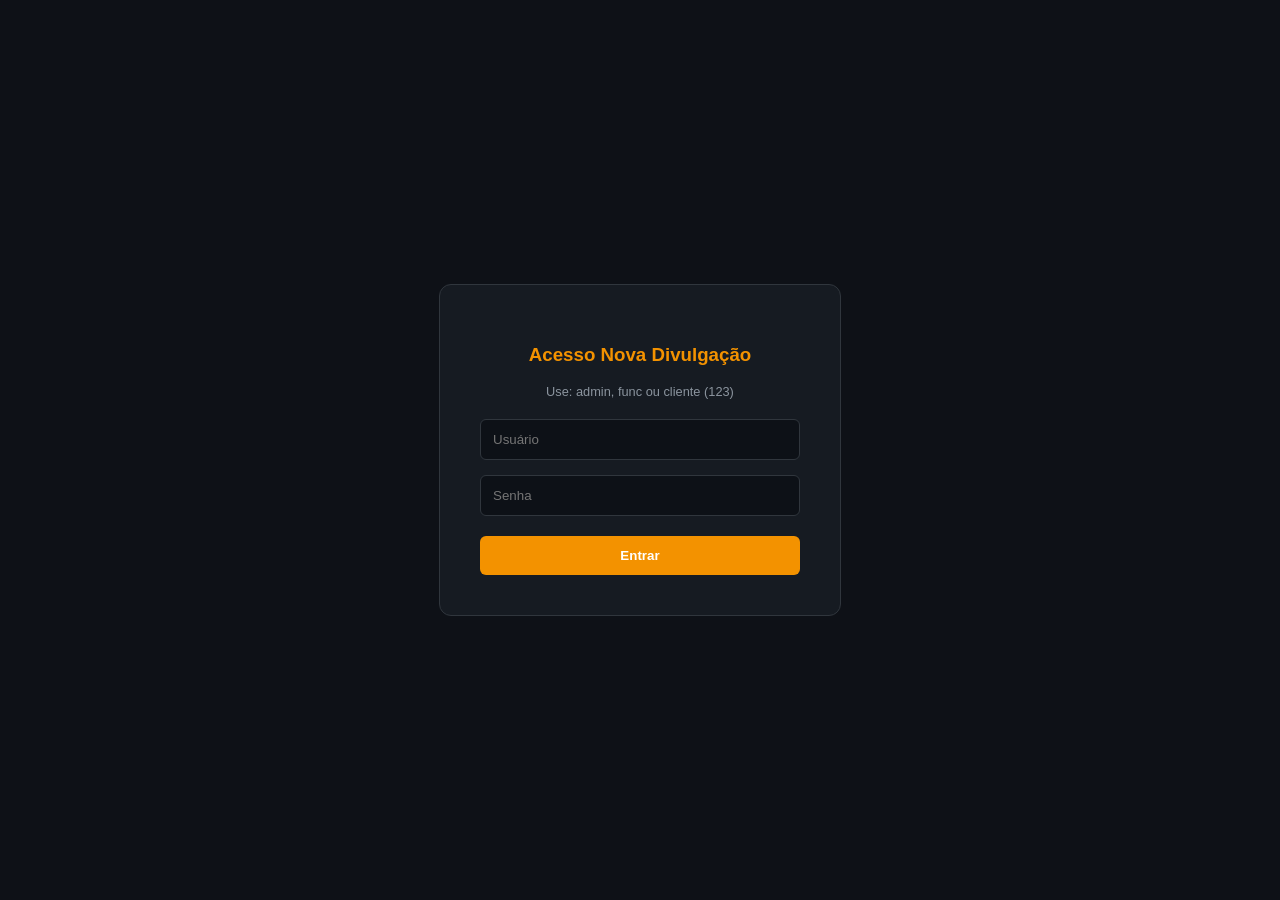
==== index.html @ 2655c446 "Update index.html for stabilization and improvements" ====
<!DOCTYPE html>
<html lang="pt-br">
<head>
    <meta charset="UTF-8">
    <meta name="viewport" content="width=device-width, initial-scale=1.0">
    <title>Nova Divulgação - Versão Estabilizada</title>
    <link rel="stylesheet" href="https://cdnjs.cloudflare.com/ajax/libs/font-awesome/6.0.0/css/all.min.css">
    <style>
        :root { --primaria: #F39200; --fundo: #0E1117; --card: #161B22; --texto: #C9D1D9; --borda: #30363D; --sucesso: #238636; }
        body { font-family: 'Inter', sans-serif; background: var(--fundo); margin: 0; color: var(--texto); overflow-x: hidden; }
        
        /* LOGIN */
        #login-page { height: 100vh; display: flex; align-items: center; justify-content: center; }
        .login-card { background: var(--card); padding: 40px; border-radius: 12px; border: 1px solid var(--borda); width: 90%; max-width: 320px; text-align: center; }
        
        /* HEADER */
        .header { background: #161B22; padding: 10px 20px; display: flex; align-items: center; border-bottom: 1px solid var(--borda); position: sticky; top: 0; z-index: 100; justify-content: space-between; }
        .nav-tabs { display: flex; gap: 8px; }
        .tab { cursor: pointer; padding: 8px 12px; border-radius: 6px; color: #8B949E; font-size: 0.8rem; border: 1px solid transparent; }
        .tab.active { background: var(--borda); color: var(--primaria); border-color: var(--primaria); }

        .container { padding: 20px; max-width: 1200px; margin: auto; }
        .content-section { display: none; }
        .content-section.active { display: block; animation: fadeIn 0.3s ease; }
        @keyframes fadeIn { from { opacity: 0; } to { opacity: 1; } }

        .card { background: var(--card); border-radius: 8px; padding: 20px; border: 1px solid var(--borda); margin-bottom: 20px; }
        .btn { background: var(--primaria); color: white; border: none; padding: 12px; border-radius: 6px; cursor: pointer; font-weight: bold; width: 100%; transition: 0.2s; margin-top: 5px; }
        .input-dark { background: #0D1117; border: 1px solid var(--borda); color: white; padding: 12px; border-radius: 6px; width: 100%; margin-bottom: 15px; box-sizing: border-box; }
        
        /* MAPA E IMAGENS */
        .map-frame { width: 100%; height: 400px; border-radius: 8px; border: 1px solid var(--primaria); }
        .photo-preview { width: 100%; border-radius: 8px; margin-top: 15px; display: none; border: 1px solid var(--borda); }
        
        .progress-bg { background: #30363D; border-radius: 10px; height: 10px; margin: 10px 0; }
        .progress-fill { background: var(--primaria); height: 100%; border-radius: 10px; width: 65%; }
    </style>
</head>
<body>

    <div id="login-page">
        <div class="login-card">
            <h3 style="color: var(--primaria)">Acesso Nova Divulgação</h3>
            <p style="font-size: 0.8rem; color: #8B949E; margin-bottom: 20px;">Use: admin, func ou cliente (123)</p>
            <input type="text" id="user" class="input-dark" placeholder="Usuário">
            <input type="password" id="pass" class="input-dark" placeholder="Senha">
            <button class="btn" onclick="autenticar()">Entrar</button>
        </div>
    </div>

    <div id="main-system" style="display:none;">
        <div class="header">
            <b id="user-title" style="color:var(--primaria)">SISTEMA</b>
            <div id="nav-area" class="nav-tabs"></div>
            <div style="cursor: pointer; font-size: 0.8rem;" onclick="location.reload()">Sair <i class="fas fa-sign-out-alt"></i></div>
        </div>

        <div class="container">
            
            <div id="view-admin" class="content-section">
                <h3>📊 Painel do Gestor</h3>
                <div class="card">
                    <p>Faturamento: <b>R$ 12.500,00</b></p>
                    <p>Equipes Ativas: <b>04</b></p>
                </div>
                <div class="card">
                    <h4>Mapa de Monitoramento</h4>
                    <iframe class="map-frame" src="https://www.openstreetmap.org/export/embed.html?bbox=-48.5500%2C-21.4500%2C-48.3500%2C-21.3500&layer=mapnik&marker=-21.4055%2C-48.5042"></iframe>
                </div>
            </div>

            <div id="view-func" class="content-section">
                <h3>📲 Painel do Prestador</h3>
                <button class="btn" style="background:var(--sucesso); height:60px;">INICIAR ROTA</button>
                <div class="card" style="margin-top:20px;">
                    <p>GPS Lat: <span id="lat">---</span></p>
                    <button class="btn" onclick="pegarLocalizacao()">Capturar GPS</button>
                    <button class="btn" style="background:#30363D; margin-top:10px;" onclick="simularUpload()"><i class="fas fa-camera"></i> Enviar Foto</button>
                    <img id="img-func" class="photo-preview" src="https://images.unsplash.com/photo-1617347454431-f49d7ff5c3b1?auto=format&fit=crop&w=600">
                </div>
            </div>

            <div id="view-cliente" class="content-section">
                <h3>📋 Acompanhamento do Serviço</h3>
                <div class="card">
                    <p>Status: <b style="color:var(--primaria)">65% Concluído</b></p>
                    <div class="progress-bg"><div class="progress-fill"></div></div>
                </div>
                <div class="card" style="padding:5px;">
                    <iframe class="map-frame" src="https://www.openstreetmap.org/export/embed.html?bbox=-48.5500%2C-21.4500%2C-48.3500%2C-21.3500&layer=mapnik&marker=-21.4055%2C-48.5042"></iframe>
                </div>
                <div class="card">
                    <h4>Fotos Comprobatórias</h4>
                    <img class="photo-preview" style="display:block;" src="https://images.unsplash.com/photo-1551836022-d5d88e9218df?auto=format&fit=crop&w=600">
                </div>
            </div>

        </div>
    </div>

    <script>
        function autenticar() {
            const u = document.getElementById('user').value.toLowerCase().trim();
            const p = document.getElementById('pass').value.trim();
            const title = document.getElementById('user-title');
            
            if(p === "123") {
                document.getElementById('login-page').style.display = 'none';
                document.getElementById('main-system').style.display = 'block';
                hideAll();

                if(u === "admin") {
                    title.innerText = "GESTOR";
                    document.getElementById('view-admin').classList.add('active');
                } else if(u === "func") {
                    title.innerText = "EQUIPE";
                    document.getElementById('view-func').classList.add('active');
                } else if(u === "cliente") {
                    title.innerText = "CLIENTE";
                    document.getElementById('view-cliente').classList.add('active');
                }
            } else { alert("Senha 123"); }
        }

        function hideAll() {
            document.querySelectorAll('.content-section').forEach(s => s.classList.remove('active'));
        }

        function simularUpload() {
            document.getElementById('img-func').style.display = 'block';
            alert("Foto enviada com sucesso!");
        }

        function pegarLocalizacao() {
            if (navigator.geolocation) {
                navigator.geolocation.getCurrentPosition((pos) => {
                    document.getElementById('lat').innerText = pos.coords.latitude.toFixed(4);
                    alert("Localização capturada!");
                });
            }
        }
    </script>
</body>
</html>
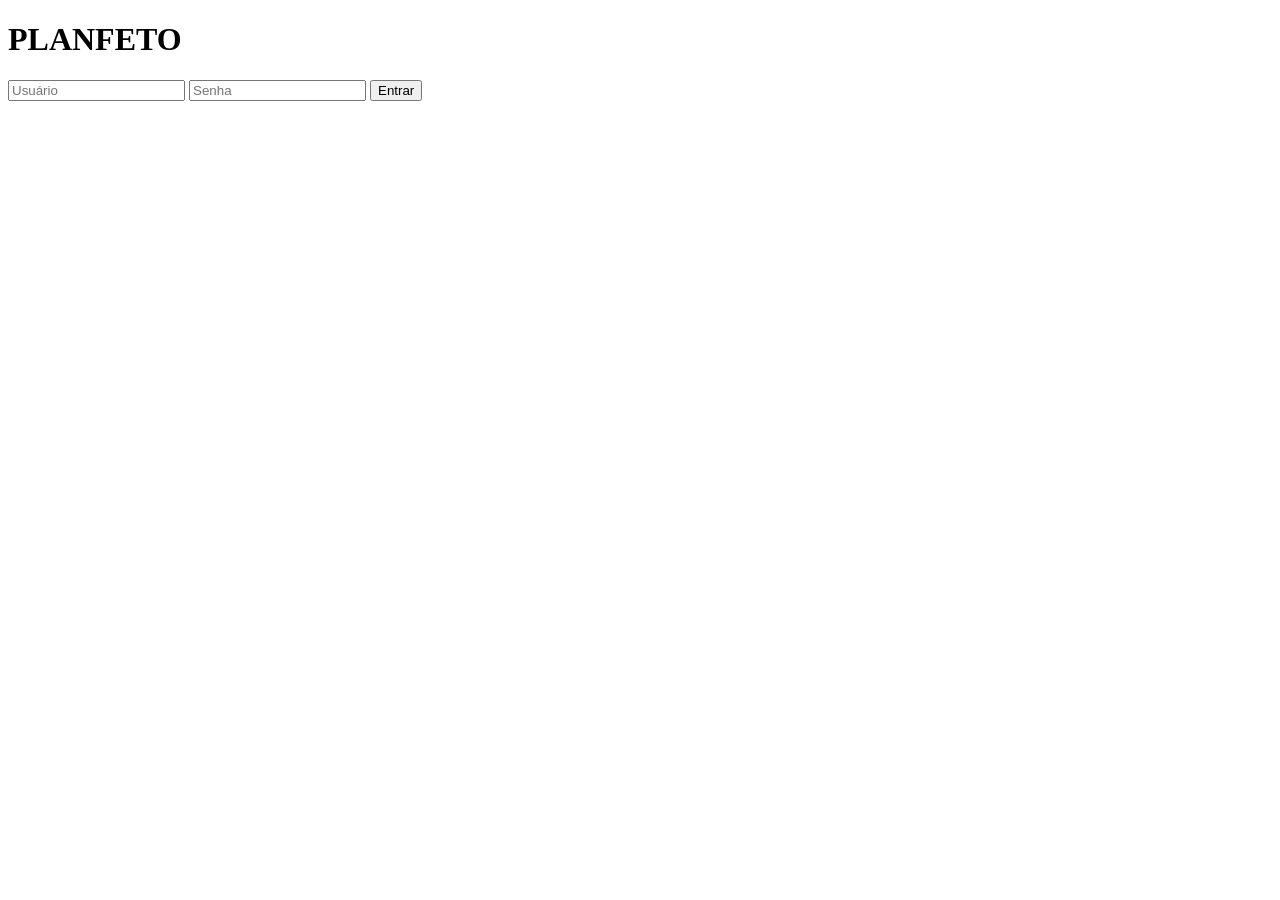
==== commit 9eae63aa: "Update index.html" ====
--- a/index.html
+++ b/index.html
@@ -1,144 +1,31 @@
 <!DOCTYPE html>
 <html lang="pt-br">
 <head>
-    <meta charset="UTF-8">
-    <meta name="viewport" content="width=device-width, initial-scale=1.0">
-    <title>Nova Divulgação - Versão Estabilizada</title>
-    <link rel="stylesheet" href="https://cdnjs.cloudflare.com/ajax/libs/font-awesome/6.0.0/css/all.min.css">
-    <style>
-        :root { --primaria: #F39200; --fundo: #0E1117; --card: #161B22; --texto: #C9D1D9; --borda: #30363D; --sucesso: #238636; }
-        body { font-family: 'Inter', sans-serif; background: var(--fundo); margin: 0; color: var(--texto); overflow-x: hidden; }
-        
-        /* LOGIN */
-        #login-page { height: 100vh; display: flex; align-items: center; justify-content: center; }
-        .login-card { background: var(--card); padding: 40px; border-radius: 12px; border: 1px solid var(--borda); width: 90%; max-width: 320px; text-align: center; }
-        
-        /* HEADER */
-        .header { background: #161B22; padding: 10px 20px; display: flex; align-items: center; border-bottom: 1px solid var(--borda); position: sticky; top: 0; z-index: 100; justify-content: space-between; }
-        .nav-tabs { display: flex; gap: 8px; }
-        .tab { cursor: pointer; padding: 8px 12px; border-radius: 6px; color: #8B949E; font-size: 0.8rem; border: 1px solid transparent; }
-        .tab.active { background: var(--borda); color: var(--primaria); border-color: var(--primaria); }
 
-        .container { padding: 20px; max-width: 1200px; margin: auto; }
-        .content-section { display: none; }
-        .content-section.active { display: block; animation: fadeIn 0.3s ease; }
-        @keyframes fadeIn { from { opacity: 0; } to { opacity: 1; } }
+<meta charset="UTF-8">
+<meta name="viewport" content="width=device-width, initial-scale=1.0">
 
-        .card { background: var(--card); border-radius: 8px; padding: 20px; border: 1px solid var(--borda); margin-bottom: 20px; }
-        .btn { background: var(--primaria); color: white; border: none; padding: 12px; border-radius: 6px; cursor: pointer; font-weight: bold; width: 100%; transition: 0.2s; margin-top: 5px; }
-        .input-dark { background: #0D1117; border: 1px solid var(--borda); color: white; padding: 12px; border-radius: 6px; width: 100%; margin-bottom: 15px; box-sizing: border-box; }
-        
-        /* MAPA E IMAGENS */
-        .map-frame { width: 100%; height: 400px; border-radius: 8px; border: 1px solid var(--primaria); }
-        .photo-preview { width: 100%; border-radius: 8px; margin-top: 15px; display: none; border: 1px solid var(--borda); }
-        
-        .progress-bg { background: #30363D; border-radius: 10px; height: 10px; margin: 10px 0; }
-        .progress-fill { background: var(--primaria); height: 100%; border-radius: 10px; width: 65%; }
-    </style>
+<title>Planfeto</title>
+
+<link rel="stylesheet" href="style.css">
+
 </head>
+
 <body>
 
-    <div id="login-page">
-        <div class="login-card">
-            <h3 style="color: var(--primaria)">Acesso Nova Divulgação</h3>
-            <p style="font-size: 0.8rem; color: #8B949E; margin-bottom: 20px;">Use: admin, func ou cliente (123)</p>
-            <input type="text" id="user" class="input-dark" placeholder="Usuário">
-            <input type="password" id="pass" class="input-dark" placeholder="Senha">
-            <button class="btn" onclick="autenticar()">Entrar</button>
-        </div>
-    </div>
+<div class="container">
 
-    <div id="main-system" style="display:none;">
-        <div class="header">
-            <b id="user-title" style="color:var(--primaria)">SISTEMA</b>
-            <div id="nav-area" class="nav-tabs"></div>
-            <div style="cursor: pointer; font-size: 0.8rem;" onclick="location.reload()">Sair <i class="fas fa-sign-out-alt"></i></div>
-        </div>
+<h1>PLANFETO</h1>
 
-        <div class="container">
-            
-            <div id="view-admin" class="content-section">
-                <h3>📊 Painel do Gestor</h3>
-                <div class="card">
-                    <p>Faturamento: <b>R$ 12.500,00</b></p>
-                    <p>Equipes Ativas: <b>04</b></p>
-                </div>
-                <div class="card">
-                    <h4>Mapa de Monitoramento</h4>
-                    <iframe class="map-frame" src="https://www.openstreetmap.org/export/embed.html?bbox=-48.5500%2C-21.4500%2C-48.3500%2C-21.3500&layer=mapnik&marker=-21.4055%2C-48.5042"></iframe>
-                </div>
-            </div>
+<input id="usuario" placeholder="Usuário">
 
-            <div id="view-func" class="content-section">
-                <h3>📲 Painel do Prestador</h3>
-                <button class="btn" style="background:var(--sucesso); height:60px;">INICIAR ROTA</button>
-                <div class="card" style="margin-top:20px;">
-                    <p>GPS Lat: <span id="lat">---</span></p>
-                    <button class="btn" onclick="pegarLocalizacao()">Capturar GPS</button>
-                    <button class="btn" style="background:#30363D; margin-top:10px;" onclick="simularUpload()"><i class="fas fa-camera"></i> Enviar Foto</button>
-                    <img id="img-func" class="photo-preview" src="https://images.unsplash.com/photo-1617347454431-f49d7ff5c3b1?auto=format&fit=crop&w=600">
-                </div>
-            </div>
+<input id="senha" type="password" placeholder="Senha">
 
-            <div id="view-cliente" class="content-section">
-                <h3>📋 Acompanhamento do Serviço</h3>
-                <div class="card">
-                    <p>Status: <b style="color:var(--primaria)">65% Concluído</b></p>
-                    <div class="progress-bg"><div class="progress-fill"></div></div>
-                </div>
-                <div class="card" style="padding:5px;">
-                    <iframe class="map-frame" src="https://www.openstreetmap.org/export/embed.html?bbox=-48.5500%2C-21.4500%2C-48.3500%2C-21.3500&layer=mapnik&marker=-21.4055%2C-48.5042"></iframe>
-                </div>
-                <div class="card">
-                    <h4>Fotos Comprobatórias</h4>
-                    <img class="photo-preview" style="display:block;" src="https://images.unsplash.com/photo-1551836022-d5d88e9218df?auto=format&fit=crop&w=600">
-                </div>
-            </div>
+<button onclick="login()">Entrar</button>
 
-        </div>
-    </div>
+</div>
 
-    <script>
-        function autenticar() {
-            const u = document.getElementById('user').value.toLowerCase().trim();
-            const p = document.getElementById('pass').value.trim();
-            const title = document.getElementById('user-title');
-            
-            if(p === "123") {
-                document.getElementById('login-page').style.display = 'none';
-                document.getElementById('main-system').style.display = 'block';
-                hideAll();
+<script src="script.js"></script>
 
-                if(u === "admin") {
-                    title.innerText = "GESTOR";
-                    document.getElementById('view-admin').classList.add('active');
-                } else if(u === "func") {
-                    title.innerText = "EQUIPE";
-                    document.getElementById('view-func').classList.add('active');
-                } else if(u === "cliente") {
-                    title.innerText = "CLIENTE";
-                    document.getElementById('view-cliente').classList.add('active');
-                }
-            } else { alert("Senha 123"); }
-        }
-
-        function hideAll() {
-            document.querySelectorAll('.content-section').forEach(s => s.classList.remove('active'));
-        }
-
-        function simularUpload() {
-            document.getElementById('img-func').style.display = 'block';
-            alert("Foto enviada com sucesso!");
-        }
-
-        function pegarLocalizacao() {
-            if (navigator.geolocation) {
-                navigator.geolocation.getCurrentPosition((pos) => {
-                    document.getElementById('lat').innerText = pos.coords.latitude.toFixed(4);
-                    alert("Localização capturada!");
-                });
-            }
-        }
-    </script>
 </body>
 </html>
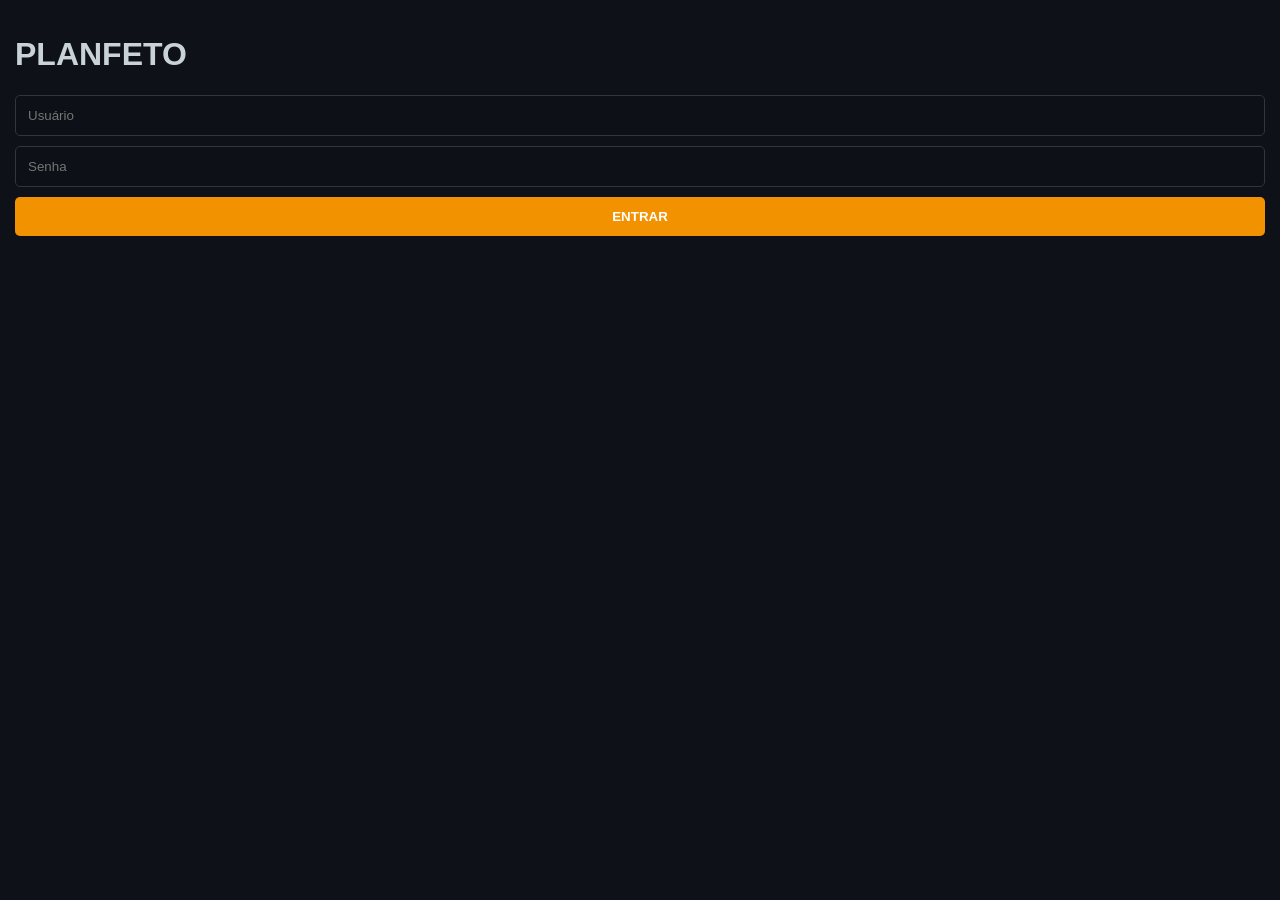
==== commit c4c88aa4: "Update button and function name in index.html" ====
--- a/index.html
+++ b/index.html
@@ -21,7 +21,7 @@
 
 <input id="senha" type="password" placeholder="Senha">
 
-<button onclick="login()">Entrar</button>
+<button class="btn" onclick="autenticar()">ENTRAR</button>
 
 </div>
 
@@ -29,3 +29,4 @@
 
 </body>
 </html>
+
--- a/style.css
+++ b/style.css
@@ -0,0 +1,18 @@
+:root { --primaria: #F39200; --fundo: #0E1117; --card: #161B22; --texto: #C9D1D9; --borda: #30363D; }
+body { font-family: sans-serif; background: var(--fundo); color: var(--texto); margin: 0; padding-bottom: 70px; }
+
+.login-container { height: 100vh; display: flex; align-items: center; justify-content: center; }
+.login-card, .card { background: var(--card); padding: 25px; border-radius: 10px; border: 1px solid var(--borda); margin: 10px; }
+
+.header { background: var(--card); padding: 15px; border-bottom: 1px solid var(--borda); display: flex; justify-content: space-between; }
+.container { padding: 15px; }
+.content-section { display: none; }
+
+.btn { background: var(--primaria); color: white; border: none; padding: 12px; border-radius: 5px; width: 100%; cursor: pointer; font-weight: bold; }
+input, select { background: #0D1117; color: white; border: 1px solid var(--borda); padding: 12px; width: 100%; box-sizing: border-box; margin-bottom: 10px; border-radius: 5px; }
+
+.menu { position: fixed; bottom: 0; width: 100%; background: var(--card); border-top: 1px solid var(--borda); display: flex; justify-content: space-around; padding: 15px 0; }
+.menu a { color: #8B949E; text-decoration: none; font-size: 0.9rem; }
+.menu a.active { color: var(--primaria); font-weight: bold; }
+
+.map-frame { width: 100%; height: 400px; border: 1px solid var(--primaria); border-radius: 10px; }
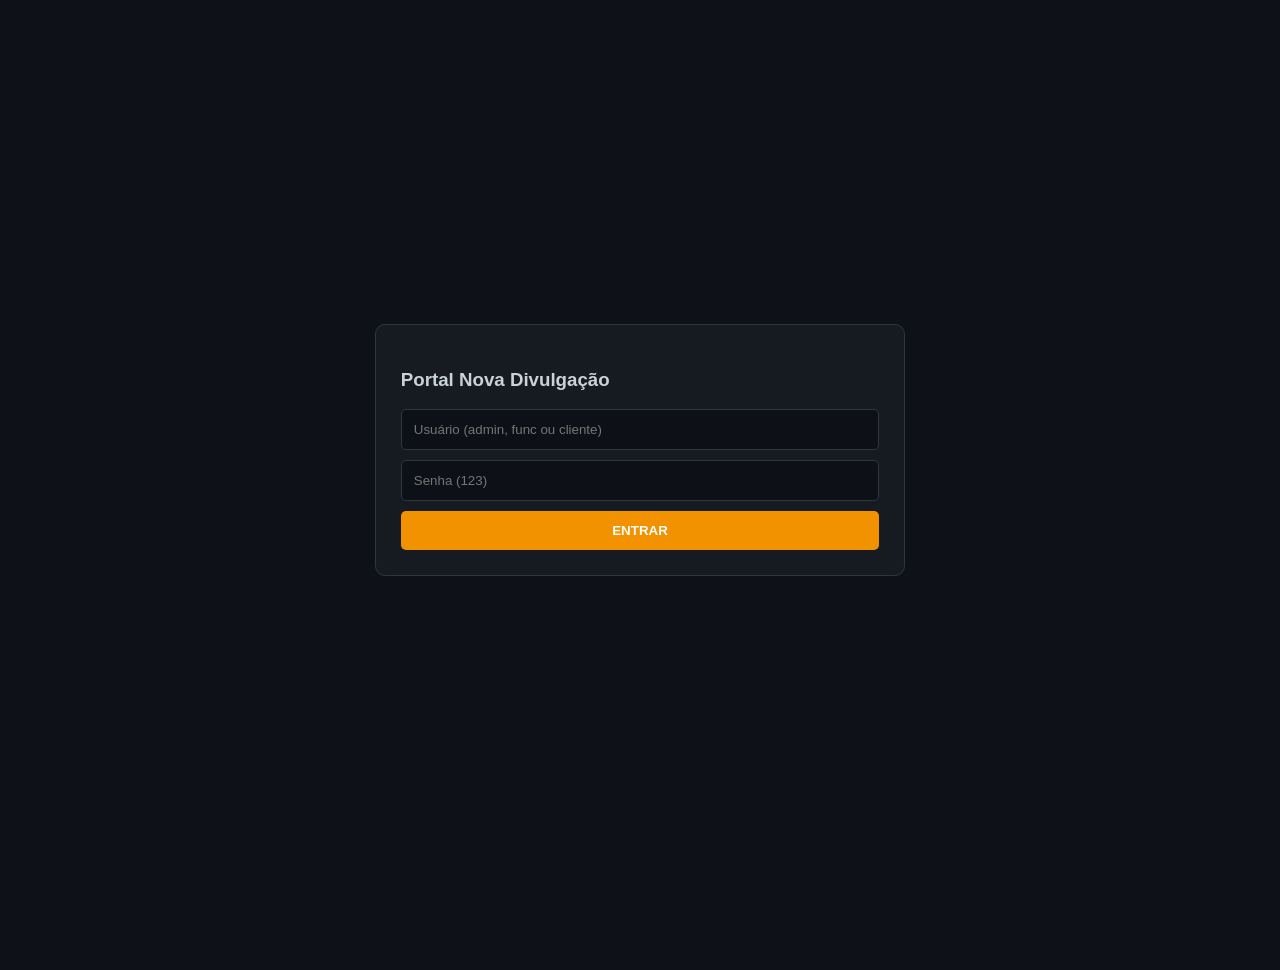
==== commit f8c505e5: "Replace old login page with new design and functionality" ====
--- a/index.html
+++ b/index.html
@@ -1,32 +1,34 @@
 <!DOCTYPE html>
 <html lang="pt-br">
 <head>
+    <meta charset="UTF-8">
+    <meta name="viewport" content="width=device-width, initial-scale=1.0">
+    <title>Nova Divulgação - Login</title>
+    <link rel="stylesheet" href="style.css">
+</head>
+<body>
+    <div class="login-container">
+        <div class="login-card">
+            <h3>Portal Nova Divulgação</h3>
+            <input type="text" id="user" placeholder="Usuário (admin, func ou cliente)">
+            <input type="password" id="pass" placeholder="Senha (123)">
+            <button class="btn" onclick="fazerLogin()">ENTRAR</button>
+        </div>
+    </div>
 
-<meta charset="UTF-8">
-<meta name="viewport" content="width=device-width, initial-scale=1.0">
+    <script>
+        function fazerLogin() {
+            const u = document.getElementById('user').value.toLowerCase().trim();
+            const p = document.getElementById('pass').value;
 
-<title>Planfeto</title>
-
-<link rel="stylesheet" href="style.css">
-
-</head>
-
-<body>
-
-<div class="container">
-
-<h1>PLANFETO</h1>
-
-<input id="usuario" placeholder="Usuário">
-
-<input id="senha" type="password" placeholder="Senha">
-
-<button class="btn" onclick="autenticar()">ENTRAR</button>
-
-</div>
-
-<script src="script.js"></script>
-
+            if(p === "123") {
+                localStorage.setItem("usuarioLogado", u);
+                // Força o redirecionamento
+                window.location.assign("dashboard.html");
+            } else {
+                alert("Senha incorreta!");
+            }
+        }
+    </script>
 </body>
 </html>
-
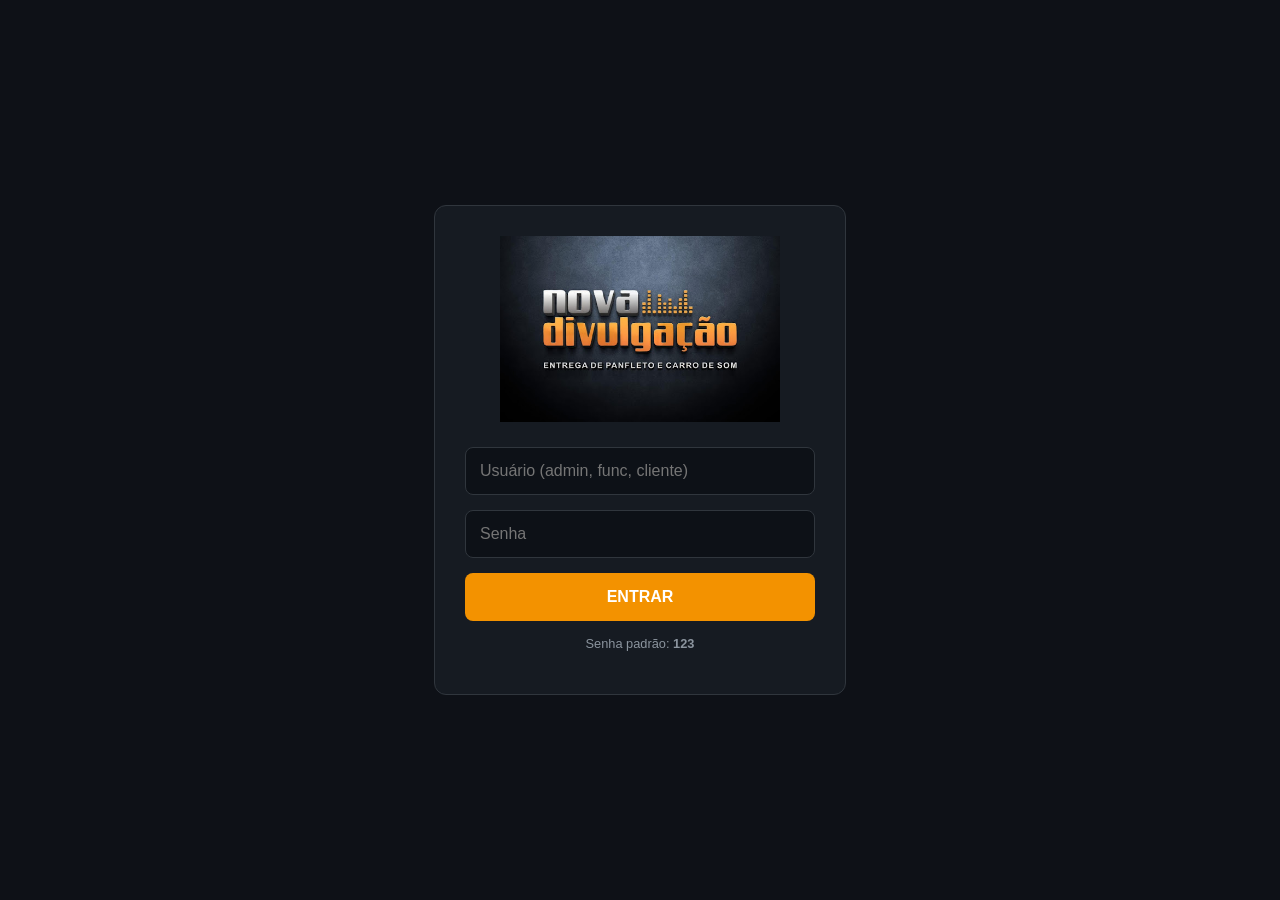
==== commit 5a104fc5: "Update index.html" ====
--- a/index.html
+++ b/index.html
@@ -4,29 +4,94 @@
     <meta charset="UTF-8">
     <meta name="viewport" content="width=device-width, initial-scale=1.0">
     <title>Nova Divulgação - Login</title>
-    <link rel="stylesheet" href="style.css">
+    <style>
+        :root { --primaria: #F39200; --fundo: #0E1117; --card: #161B22; --texto: #C9D1D9; --borda: #30363D; }
+        
+        body { 
+            font-family: sans-serif; 
+            background: var(--fundo); 
+            color: var(--texto); 
+            margin: 0; 
+            display: flex; 
+            align-items: center; 
+            justify-content: center; 
+            height: 100vh; 
+        }
+
+        .login-card { 
+            background: var(--card); 
+            padding: 30px; 
+            border-radius: 12px; 
+            border: 1px solid var(--borda); 
+            width: 90%; 
+            max-width: 350px; 
+            text-align: center; 
+        }
+
+        /* LOGO CONTROLADO NO LOGIN */
+        .logo-login {
+            max-width: 280px; /* Tamanho idêntico ao da dashboard para manter o padrão */
+            height: auto;
+            margin-bottom: 25px;
+            display: block;
+            margin-left: auto;
+            margin-right: auto;
+        }
+
+        input { 
+            background: #0D1117; 
+            color: white; 
+            border: 1px solid var(--borda); 
+            padding: 14px; 
+            width: 100%; 
+            box-sizing: border-box; 
+            margin-bottom: 15px; 
+            border-radius: 8px; 
+            font-size: 1rem;
+        }
+
+        .btn { 
+            background: var(--primaria); 
+            color: white; 
+            border: none; 
+            padding: 15px; 
+            border-radius: 8px; 
+            width: 100%; 
+            font-weight: bold; 
+            cursor: pointer; 
+            font-size: 1rem;
+            transition: 0.3s;
+        }
+
+        .btn:hover { background: #d48100; }
+        
+        p { font-size: 0.8rem; color: #8B949E; margin-top: 15px; }
+    </style>
 </head>
 <body>
-    <div class="login-container">
-        <div class="login-card">
-            <h3>Portal Nova Divulgação</h3>
-            <input type="text" id="user" placeholder="Usuário (admin, func ou cliente)">
-            <input type="password" id="pass" placeholder="Senha (123)">
-            <button class="btn" onclick="fazerLogin()">ENTRAR</button>
-        </div>
+
+    <div class="login-card">
+        <img src="nova_divulgacao_logo.png" class="logo-login" alt="Logo Nova Divulgação">
+
+        <input type="text" id="user" placeholder="Usuário (admin, func, cliente)">
+        <input type="password" id="pass" placeholder="Senha">
+        
+        <button class="btn" onclick="fazerLogin()">ENTRAR</button>
+        
+        <p>Senha padrão: <b>123</b></p>
     </div>
 
     <script>
         function fazerLogin() {
             const u = document.getElementById('user').value.toLowerCase().trim();
-            const p = document.getElementById('pass').value;
+            const p = document.getElementById('pass').value.trim();
 
-            if(p === "123") {
+            if (p === "123") {
                 localStorage.setItem("usuarioLogado", u);
-                // Força o redirecionamento
+                // Redireciona para a dashboard que já está funcionando
                 window.location.assign("dashboard.html");
             } else {
-                alert("Senha incorreta!");
+                alert("Senha incorreta! Use: 123");
             }
         }
     </script>
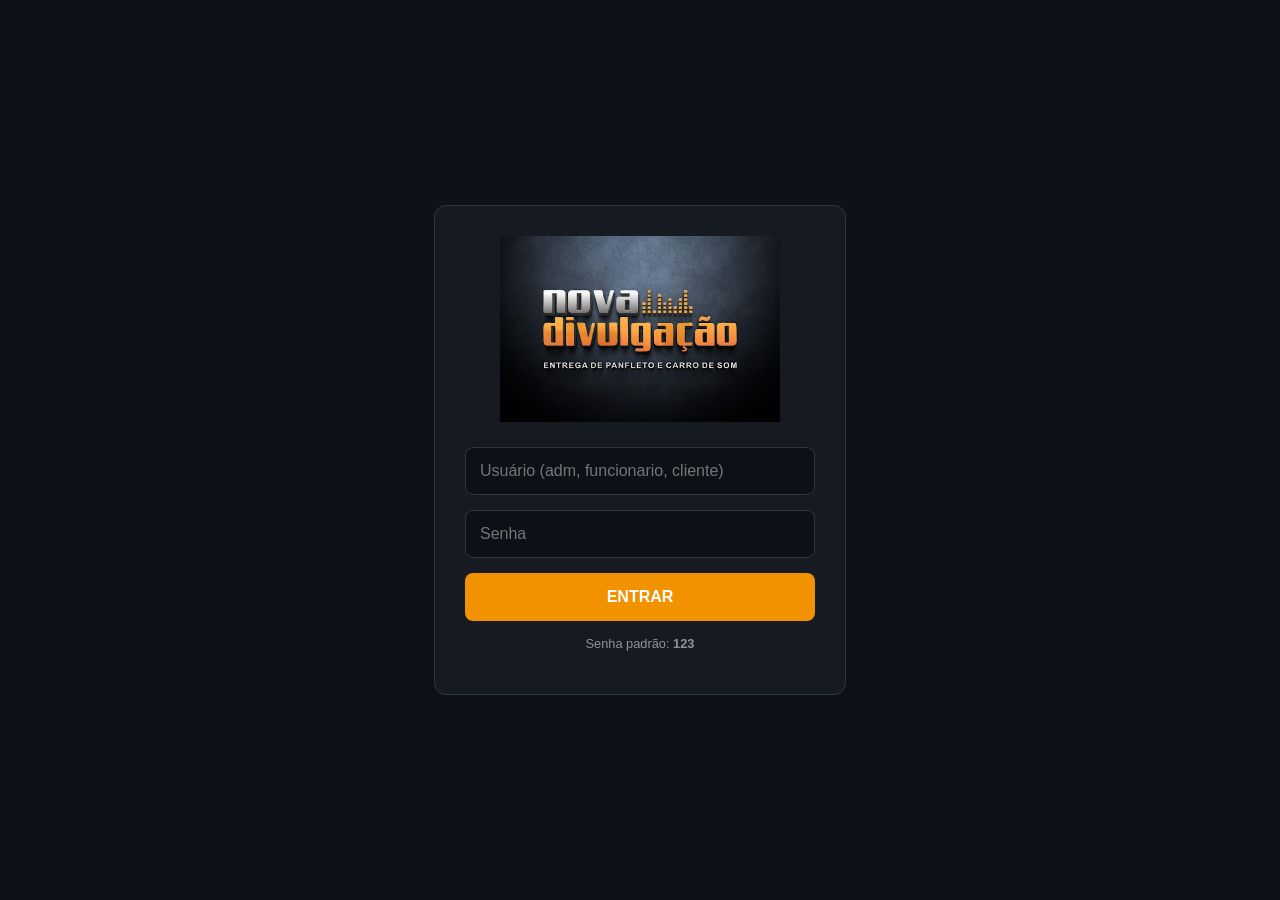
==== commit 3568ce72: "Update index.html" ====
--- a/index.html
+++ b/index.html
@@ -73,7 +73,7 @@
     <div class="login-card">
         <img src="nova_divulgacao_logo.png" class="logo-login" alt="Logo Nova Divulgação">
 
-        <input type="text" id="user" placeholder="Usuário (admin, func, cliente)">
+        <input type="text" id="user" placeholder="Usuário (adm, funcionario, cliente)">
         <input type="password" id="pass" placeholder="Senha">
         
         <button class="btn" onclick="fazerLogin()">ENTRAR</button>
@@ -97,3 +97,4 @@
     </script>
 </body>
 </html>
+
